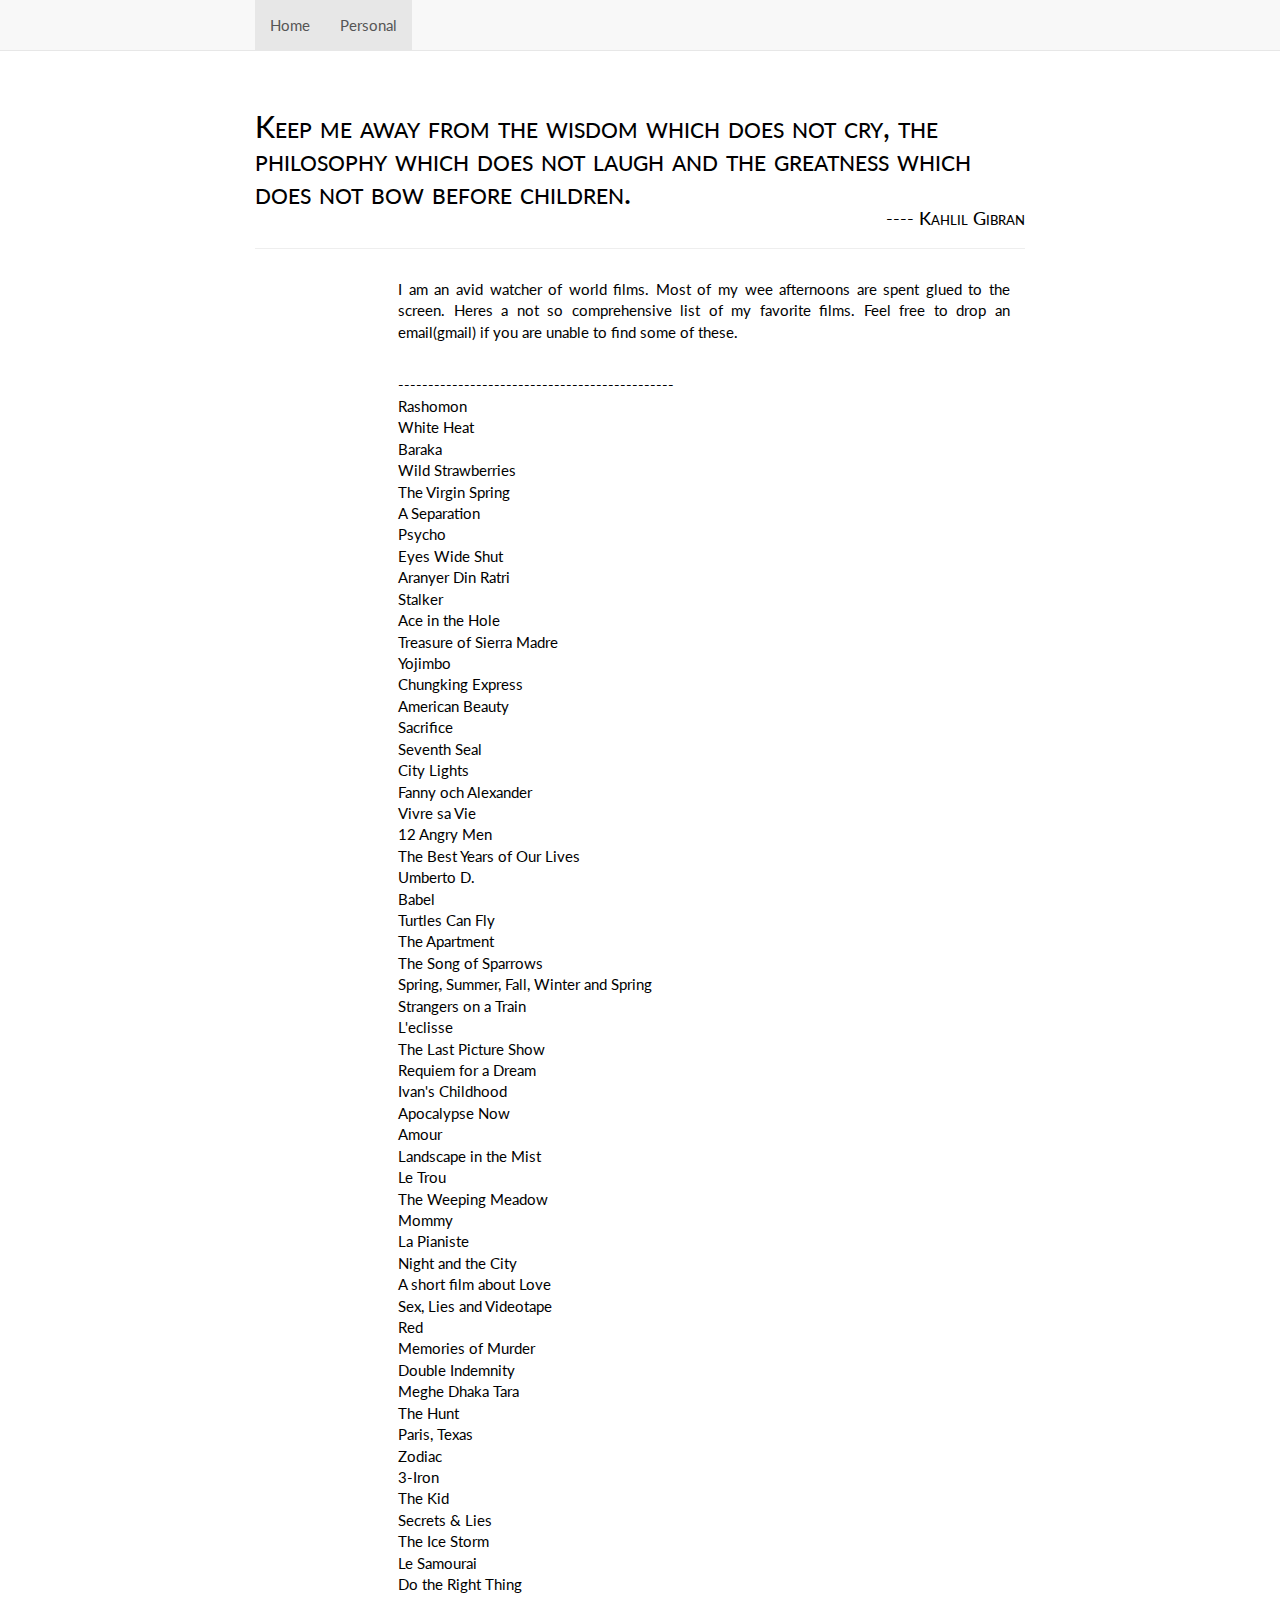
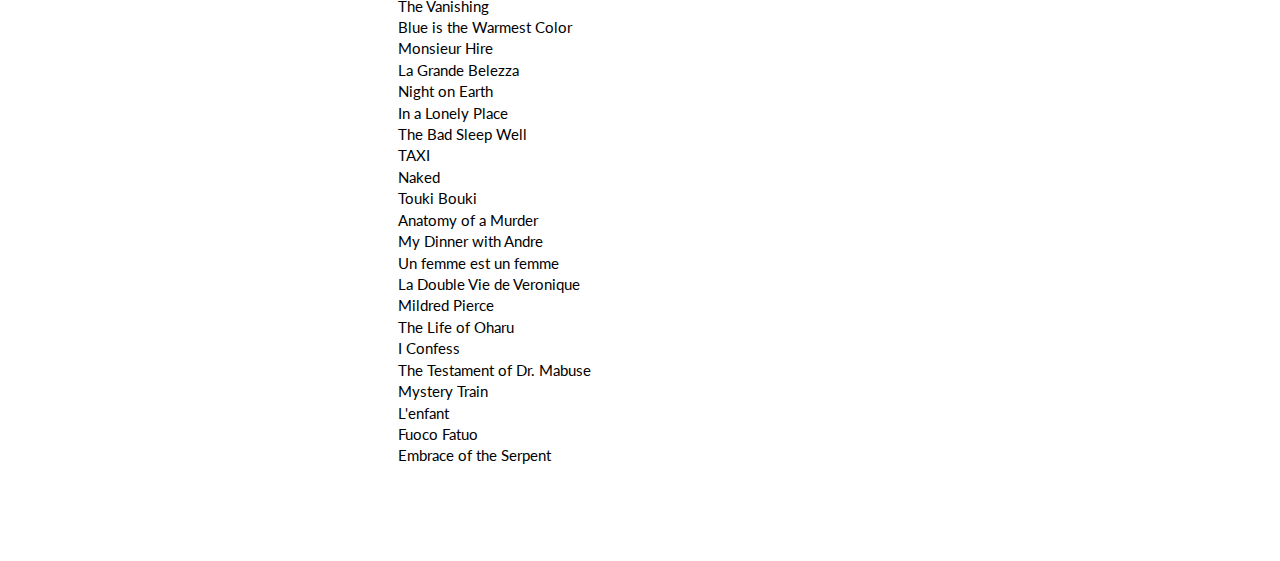
==== shiladitya_files/personal.html @ e9f98421 "8th May" ====
<!DOCTYPE html>
<html lang="en" class="gr__web_stanford_edu"><head><meta http-equiv="Content-Type" content="text/html; charset=UTF-8">
    
    <meta http-equiv="X-UA-Compatible" content="IE=edge">
    <meta name="description" content="">
    <meta name="author" content="">

    <!-- Note there is no responsive meta tag here -->

    <!-- <link rel="shortcut icon" href="https://web.stanford.edu/assets/ico/favicon.ico"> -->

    <title>Shiladitya Biswas</title>

    <!-- Bootstrap core CSS -->
    <link href="bootstrap.min.css" rel="stylesheet">

    <!-- Custom styles for this template -->
    <link href="non-responsive.css" rel="stylesheet">
    <link href="style.css" rel="stylesheet">

  </head>

  <body data-gr-c-s-loaded="true">

    <!-- Fixed navbar -->
    <div class="navbar navbar-default navbar-fixed-top" role="navigation">
      <div class="container">
        <div class="navbar-header">
          <button type="button" class="navbar-toggle" data-toggle="collapse" data-target=".navbar-collapse">
            <span class="sr-only">Toggle navigation</span>
            <span class="icon-bar"></span>
            <span class="icon-bar"></span>
            <span class="icon-bar"></span>
          </button>
	  <!-- <a class="navbar-brand" href="https://shiladitya1991.github.io/">Shiladitya Biswas</a> -->
        </div>
        <div class="navbar-collapse collapse">
          <ul class="nav navbar-nav">
            <li class="active"><a href="https://shiladitya1991.github.io">Home</a></li>
            <li class="active"><a href="personal.html">Personal</a></li>
            <!-- <li><a href="https://null/research.html">Research</a></li> -->
            <!-- <li><a href="https://null/teaching.html">Teaching</a></li> -->
	    <!--<li><a href="software.html">Software</a></li>-->
          </ul>
        </div><!--/.nav-collapse -->
      </div>
    </div>

    <div class="container">

      <div class="page-header">

      <h2>Keep me away from the wisdom which does not cry, the philosophy which does not laugh and the greatness which does not bow before children.
        <br>

      <font size="4"><p style="text-align:right">---- Kahlil Gibran</p></font>
</h2>

      </div>

      <div class="col-md-2 col-sm-2 col-xs-2" style="padding: 0px;">
        <!-- <img src="./shiladitya_files/img.PNG" class="col-md-10 col-sm-10 col-xs-10" title="© Me"> -->
      </div>
<div class="col-md-10 col-sm-2 col-xs-8">

	 <p style="text-align:justify">I am an avid watcher of world films. Most of my wee afternoons are spent glued to the screen. Heres a not so comprehensive list of my favorite films. Feel free to drop an email(gmail) if you are unable to find some of these.
          </p>
          <br>----------------------------------------------<br>
          Rashomon<br>
          White Heat<br>
          Baraka<br>
          Wild Strawberries<br>
          The Virgin Spring<br>
          A Separation<br>
          Psycho<br>
          Eyes Wide Shut<br>
          Aranyer Din Ratri<br>
          Stalker<br>
          Ace in the Hole<br>
          Treasure of Sierra Madre<br>
          Yojimbo<br>
          Chungking Express<br>
          American Beauty<br>
          Sacrifice<br>
          Seventh Seal<br>
          City Lights<br>
          Fanny och Alexander<br>
          Vivre sa Vie<br>
          12 Angry Men<br>
          The Best Years of Our Lives<br>
          Umberto D.<br>
          Babel<br>
          Turtles Can Fly<br>
          The Apartment<br>
          The Song of Sparrows<br>
          Spring, Summer, Fall, Winter and Spring<br>
          Strangers on a Train<br>
          L'eclisse<br>
          The Last Picture Show<br>
          Requiem for a Dream<br>
          Ivan's Childhood<br>
          Apocalypse Now<br>
          Amour<br>
          Landscape in the Mist<br>
          Le Trou<br>
          The Weeping Meadow<br>
          Mommy<br>
          La Pianiste<br>
          Night and the City<br>
          A short film about Love<br>
          Sex, Lies and Videotape<br>
          Red<br>
          Memories of Murder<br>
          Double Indemnity<br>
          Meghe Dhaka Tara<br>
          The Hunt<br>
          Paris, Texas<br>
          Zodiac<br>
          3-Iron<br>
          The Kid<br>
          Secrets & Lies<br>
          The Ice Storm<br>
          Le Samourai<br>
          Do the Right Thing<br>
          The Vanishing<br>
          Blue is the Warmest Color<br>
          Monsieur Hire<br>
          La Grande Belezza<br>
          Night on Earth<br>
          In a Lonely Place<br>
          The Bad Sleep Well<br>
          TAXI<br>
          Naked<br>
          Touki Bouki<br>
          Anatomy of a Murder<br>
          My Dinner with Andre<br>
          Un femme est un femme<br>
          La Double Vie de Veronique<br>
          Mildred Pierce<br>
          The Life of Oharu<br>
          I Confess<br>
          The Testament of Dr. Mabuse<br>
          Mystery Train<br>
          L'enfant<br>
          Fuoco Fatuo<br>
          Embrace of the Serpent<br>

	  
      </div>

</div>
<br>
<br>
<br>

     

    <!-- Bootstrap core JavaScript
    ================================================== -->
    <!-- Placed at the end of the document so the pages load faster -->
    <script src="jquery.min.js"></script>
    <script src="bootstrap.min.js"></script>


</body></html>
---- shiladitya_files/non-responsive.css ----
/* Template-specific stuff
 *
 * Customizations just for the template; these are not necessary for anything
 * with disabling the responsiveness.
 */

/* Account for fixed navbar */
body {
  min-width: 800px;
  padding-top: 70px;
  padding-bottom: 30px;
}

/* Finesse the page header spacing */
.page-header {
  margin-bottom: 30px;
}
.page-header .lead {
  margin-bottom: 10px;
}


/* Non-responsive overrides
 *
 * Utilitze the following CSS to disable the responsive-ness of the container,
 * grid system, and navbar.
 */

/* Reset the container */
.container {
  width: 800px;
  max-width: none !important;
}

/* Demonstrate the grids */
.col-xs-4 {
  padding-top: 15px;
  padding-bottom: 15px;
  background-color: #eee;
  background-color: rgba(86,61,124,.15);
  border: 1px solid #ddd;
  border: 1px solid rgba(86,61,124,.2);
}

.container .navbar-header,
.container .navbar-collapse {
  margin-right: 0;
  margin-left: 0;
}

/* Always float the navbar header */
.navbar-header {
  float: left;
}

/* Undo the collapsing navbar */
.navbar-collapse {
  display: block !important;
  height: auto !important;
  padding-bottom: 0;
  overflow: visible !important;
}

.navbar-toggle {
  display: none;
}
.navbar-collapse {
  border-top: 0;
}

.navbar-brand {
  margin-left: -15px;
}

/* Always apply the floated nav */
.navbar-nav {
  float: left;
  margin: 0;
}
.navbar-nav > li {
  float: left;
}
.navbar-nav > li > a {
  padding: 15px;
}

/* Redeclare since we override the float above */
.navbar-nav.navbar-right {
  float: right;
}

/* Undo custom dropdowns */
.navbar .navbar-nav .open .dropdown-menu {
  position: absolute;
  float: left;
  background-color: #fff;
  border: 1px solid #ccc;
  border: 1px solid rgba(0, 0, 0, .15);
  border-width: 0 1px 1px;
  border-radius: 0 0 4px 4px;
  -webkit-box-shadow: 0 6px 12px rgba(0, 0, 0, .175);
          box-shadow: 0 6px 12px rgba(0, 0, 0, .175);
}
.navbar-default .navbar-nav .open .dropdown-menu > li > a {
  color: #333;
}
.navbar .navbar-nav .open .dropdown-menu > li > a:hover,
.navbar .navbar-nav .open .dropdown-menu > li > a:focus,
.navbar .navbar-nav .open .dropdown-menu > .active > a,
.navbar .navbar-nav .open .dropdown-menu > .active > a:hover,
.navbar .navbar-nav .open .dropdown-menu > .active > a:focus {
  color: #fff !important;
  background-color: #428bca !important;
}
.navbar .navbar-nav .open .dropdown-menu > .disabled > a,
.navbar .navbar-nav .open .dropdown-menu > .disabled > a:hover,
.navbar .navbar-nav .open .dropdown-menu > .disabled > a:focus {
  color: #999 !important;
  background-color: transparent !important;
}
---- shiladitya_files/style.css ----
body {
}

h2 {
  font-variant: small-caps;
}

p.bibitem {
  margin: 20px;
  text-indent: -20px;
}

.bs-sidebar .nav > .active > ul {
    display: block;
    margin-bottom: 8px;
}
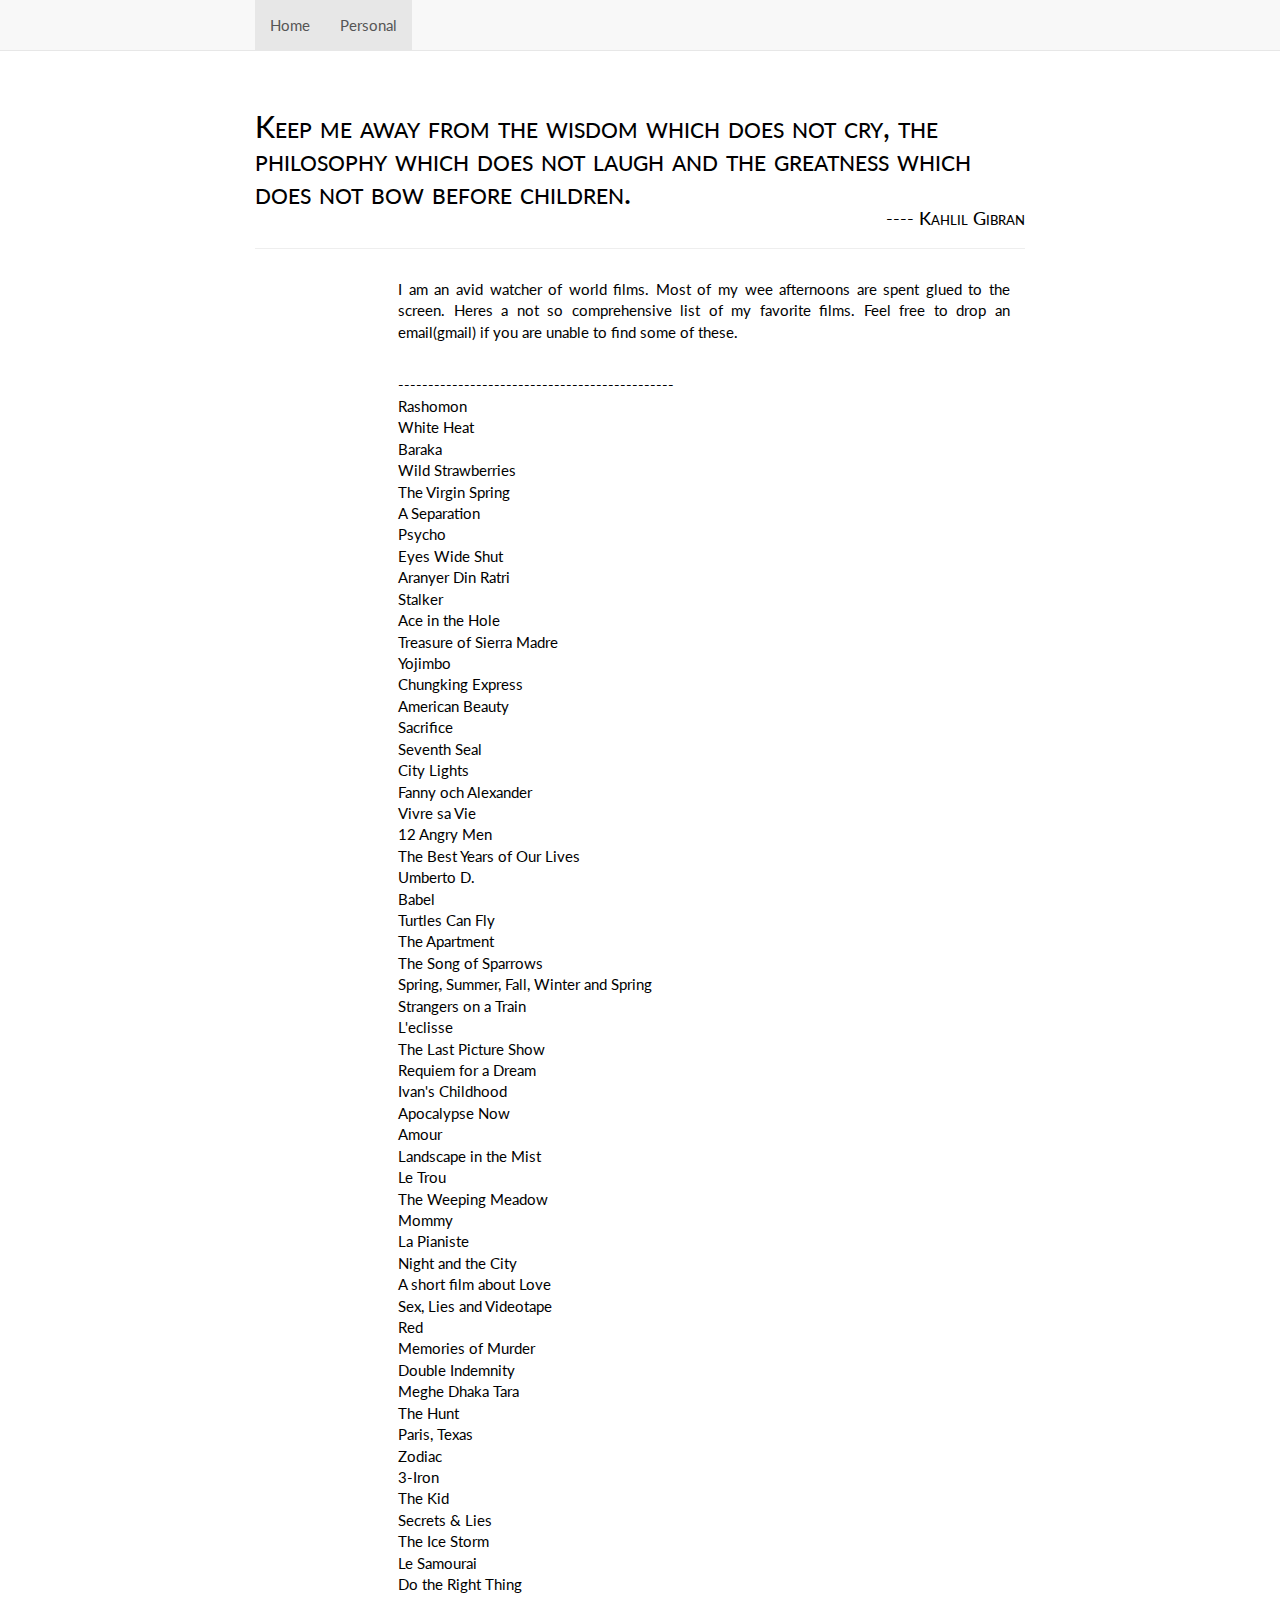
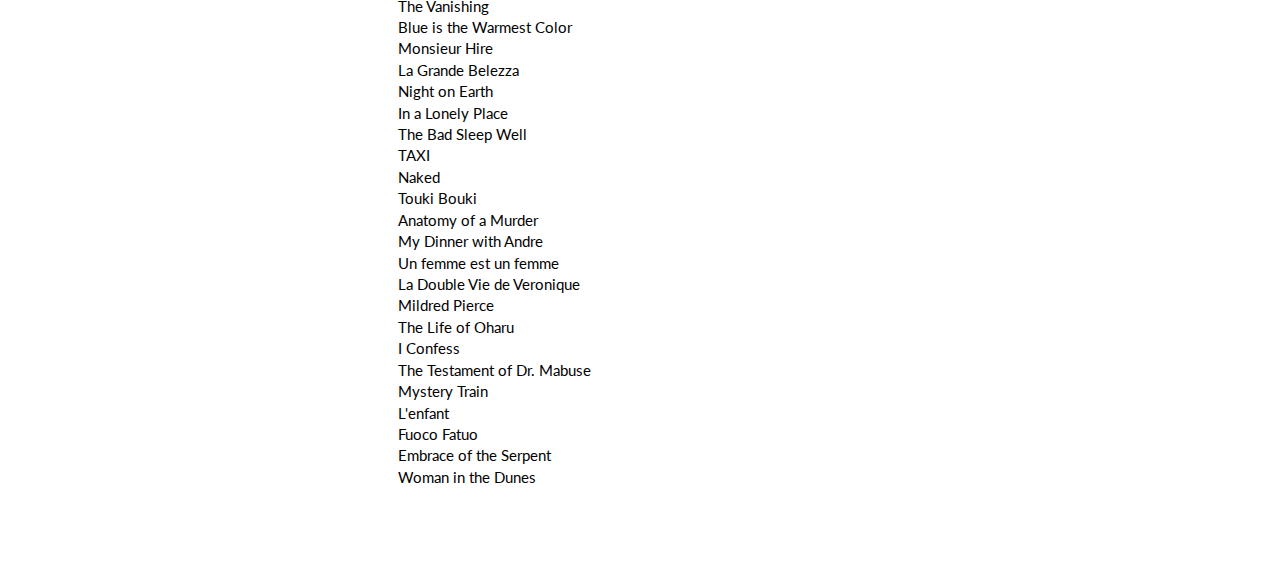
==== commit 1d0d02c4: "8th_may" ====
--- a/shiladitya_files/personal.html
+++ b/shiladitya_files/personal.html
@@ -144,6 +144,7 @@
           L'enfant<br>
           Fuoco Fatuo<br>
           Embrace of the Serpent<br>
+          Woman in the Dunes<br>
 
 	  
       </div>
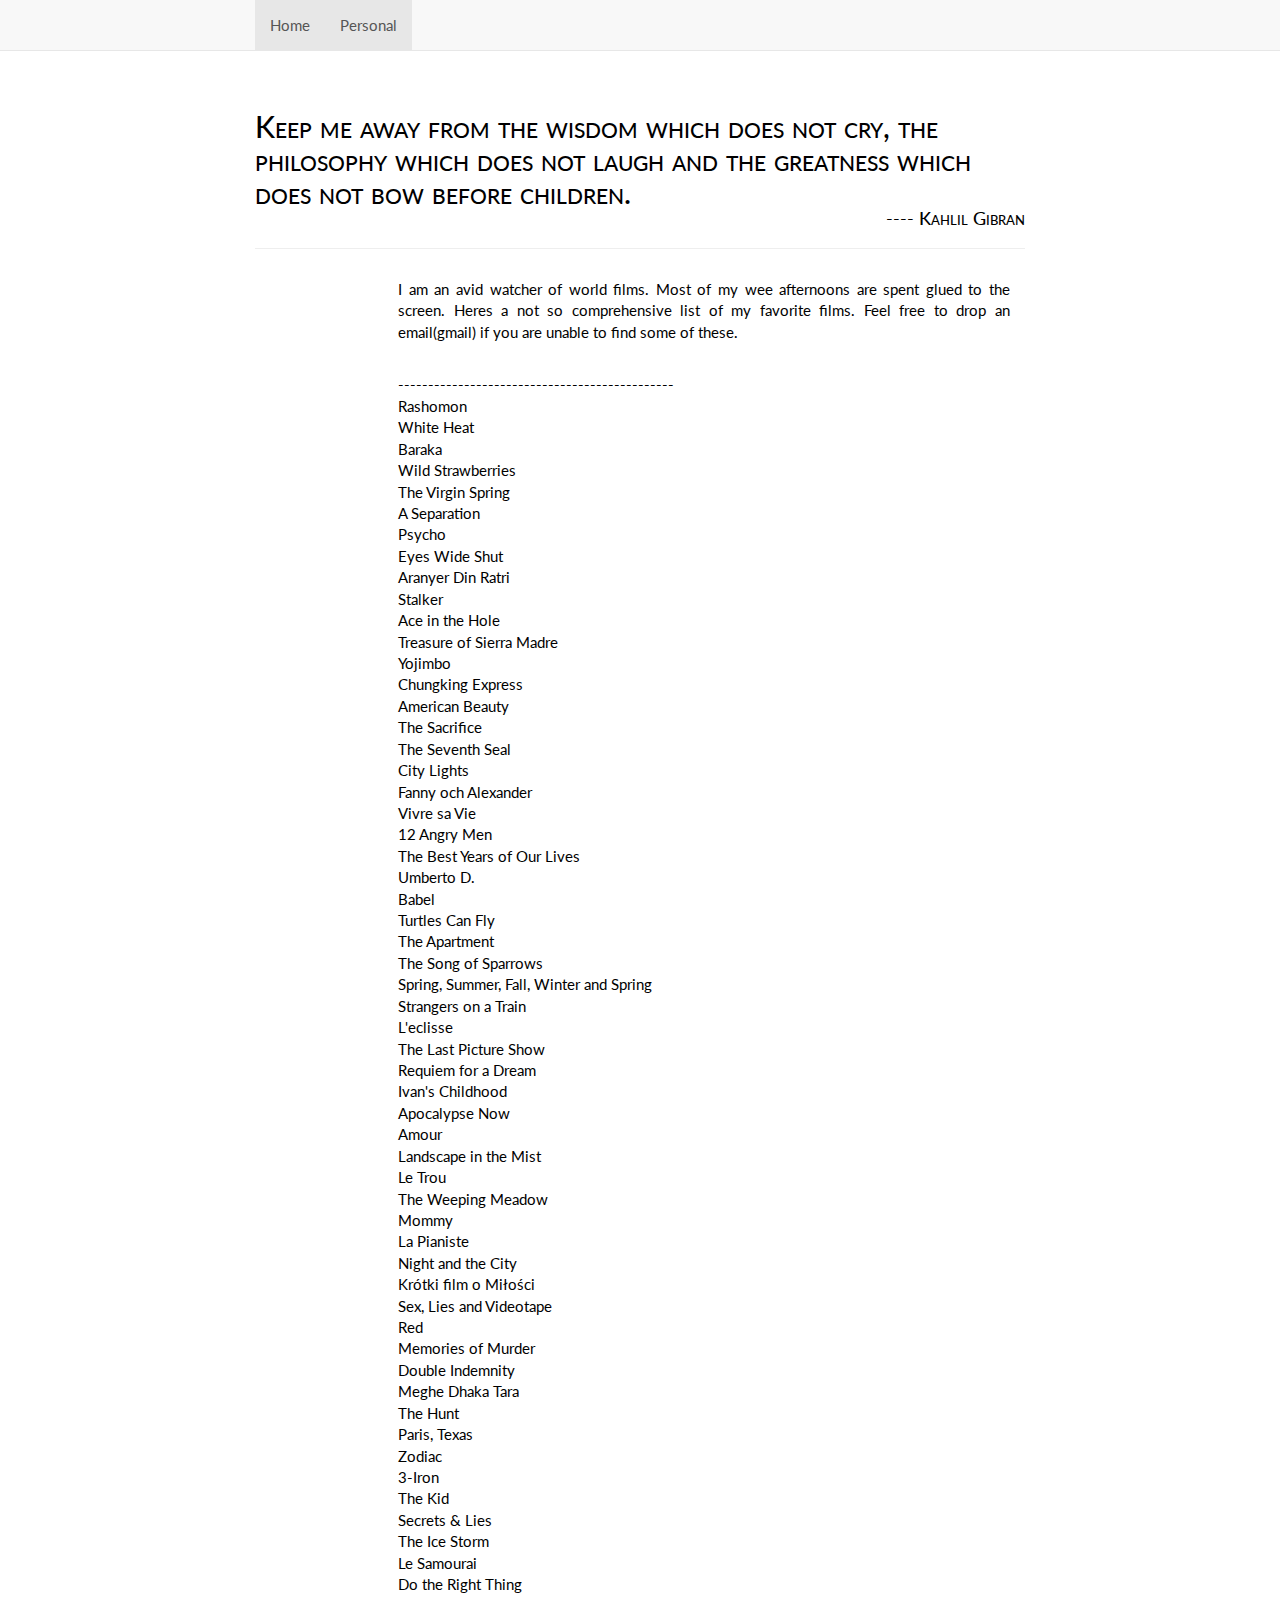
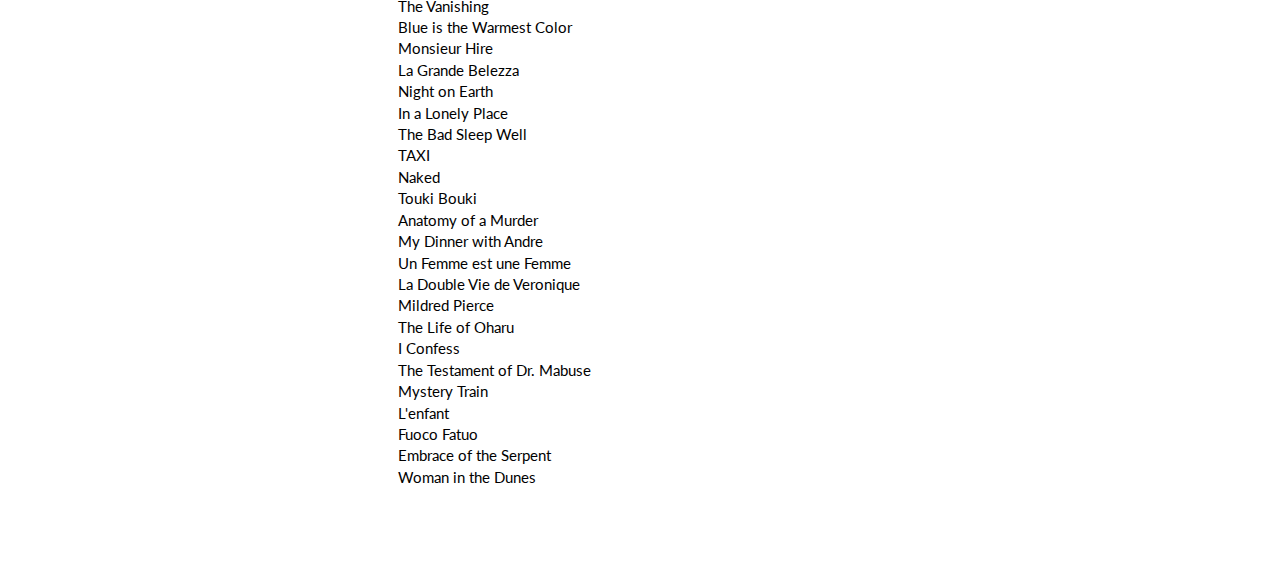
==== commit 1189cd82: "10th_may" ====
--- a/shiladitya_files/personal.html
+++ b/shiladitya_files/personal.html
@@ -81,8 +81,8 @@
           Yojimbo<br>
           Chungking Express<br>
           American Beauty<br>
-          Sacrifice<br>
-          Seventh Seal<br>
+          The Sacrifice<br>
+          The Seventh Seal<br>
           City Lights<br>
           Fanny och Alexander<br>
           Vivre sa Vie<br>
@@ -107,7 +107,7 @@
           Mommy<br>
           La Pianiste<br>
           Night and the City<br>
-          A short film about Love<br>
+          Krótki film o Miłości<br>
           Sex, Lies and Videotape<br>
           Red<br>
           Memories of Murder<br>
@@ -134,7 +134,7 @@
           Touki Bouki<br>
           Anatomy of a Murder<br>
           My Dinner with Andre<br>
-          Un femme est un femme<br>
+          Un Femme est une Femme<br>
           La Double Vie de Veronique<br>
           Mildred Pierce<br>
           The Life of Oharu<br>
@@ -145,6 +145,7 @@
           Fuoco Fatuo<br>
           Embrace of the Serpent<br>
           Woman in the Dunes<br>
+
 
 	  
       </div>
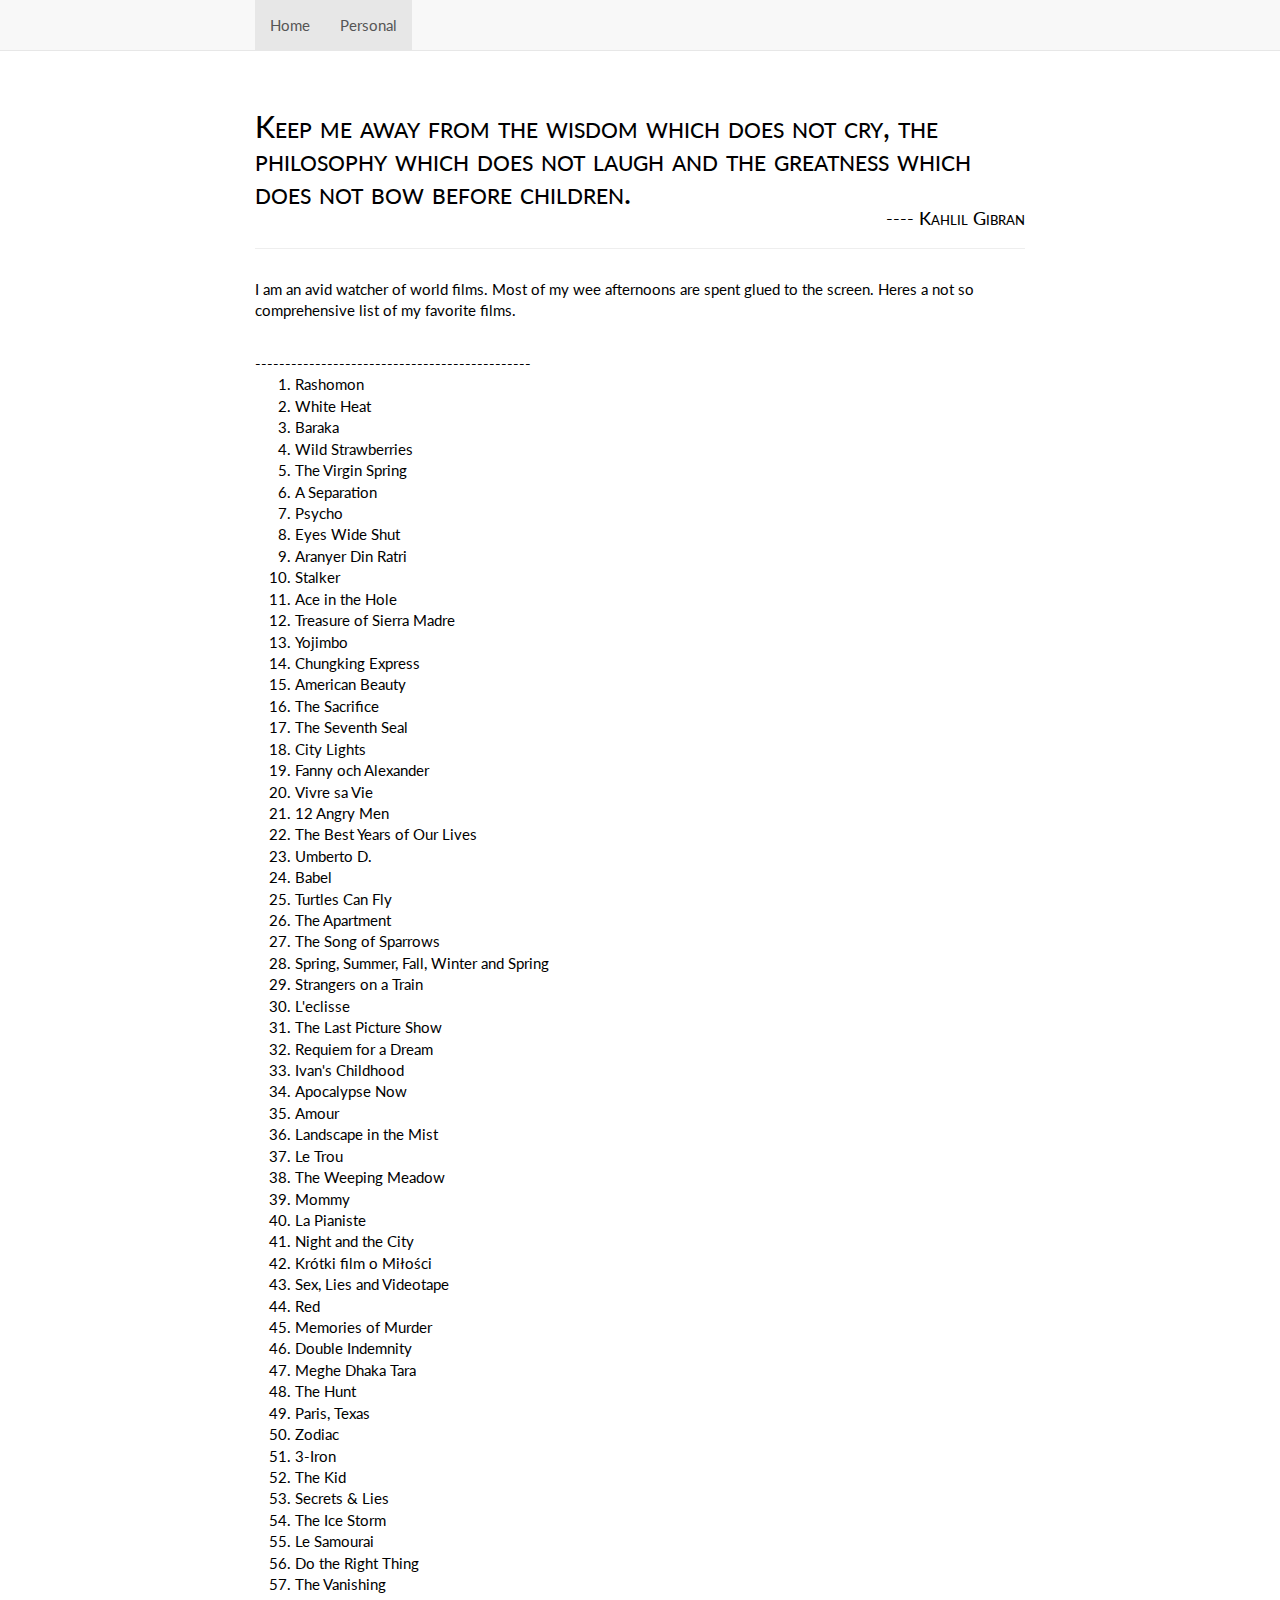
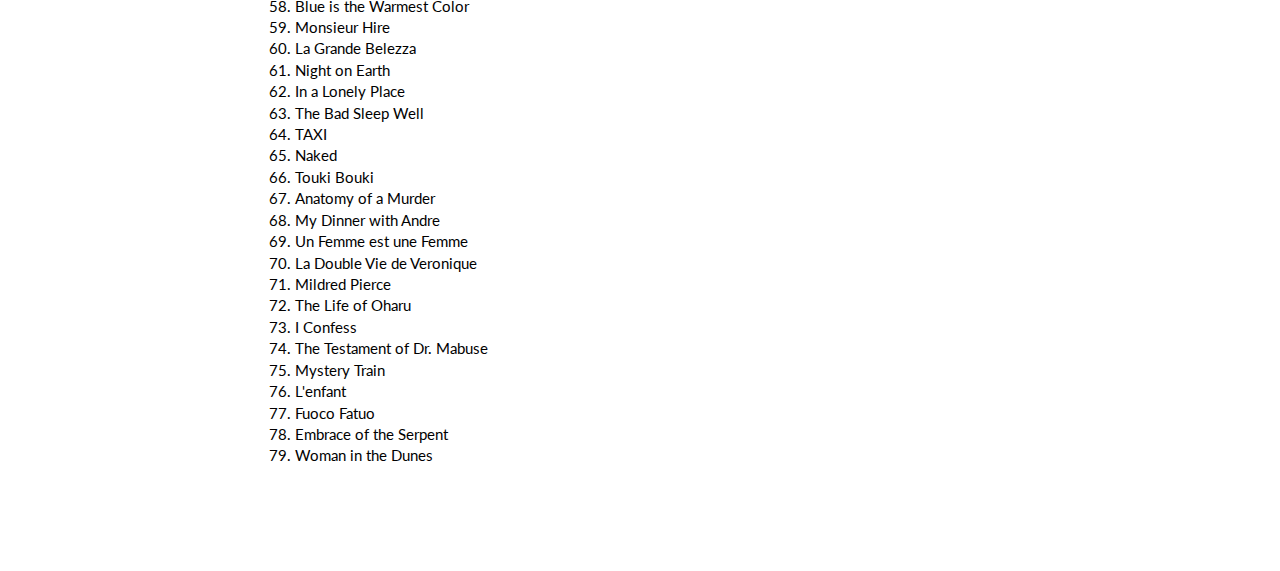
==== commit 2b53ee84: "Update personal.html" ====
--- a/shiladitya_files/personal.html
+++ b/shiladitya_files/personal.html
@@ -58,93 +58,95 @@
 
       </div>
 
-      <div class="col-md-2 col-sm-2 col-xs-2" style="padding: 0px;">
+      <div>
         <!-- <img src="./shiladitya_files/img.PNG" class="col-md-10 col-sm-10 col-xs-10" title="© Me"> -->
       </div>
-<div class="col-md-10 col-sm-2 col-xs-8">
+<div>
 
-	 <p style="text-align:justify">I am an avid watcher of world films. Most of my wee afternoons are spent glued to the screen. Heres a not so comprehensive list of my favorite films. Feel free to drop an email(gmail) if you are unable to find some of these.
+	 <p>I am an avid watcher of world films. Most of my wee afternoons are spent glued to the screen. Heres a not so comprehensive list of my favorite films.
           </p>
           <br>----------------------------------------------<br>
-          Rashomon<br>
-          White Heat<br>
-          Baraka<br>
-          Wild Strawberries<br>
-          The Virgin Spring<br>
-          A Separation<br>
-          Psycho<br>
-          Eyes Wide Shut<br>
-          Aranyer Din Ratri<br>
-          Stalker<br>
-          Ace in the Hole<br>
-          Treasure of Sierra Madre<br>
-          Yojimbo<br>
-          Chungking Express<br>
-          American Beauty<br>
-          The Sacrifice<br>
-          The Seventh Seal<br>
-          City Lights<br>
-          Fanny och Alexander<br>
-          Vivre sa Vie<br>
-          12 Angry Men<br>
-          The Best Years of Our Lives<br>
-          Umberto D.<br>
-          Babel<br>
-          Turtles Can Fly<br>
-          The Apartment<br>
-          The Song of Sparrows<br>
-          Spring, Summer, Fall, Winter and Spring<br>
-          Strangers on a Train<br>
-          L'eclisse<br>
-          The Last Picture Show<br>
-          Requiem for a Dream<br>
-          Ivan's Childhood<br>
-          Apocalypse Now<br>
-          Amour<br>
-          Landscape in the Mist<br>
-          Le Trou<br>
-          The Weeping Meadow<br>
-          Mommy<br>
-          La Pianiste<br>
-          Night and the City<br>
-          Krótki film o Miłości<br>
-          Sex, Lies and Videotape<br>
-          Red<br>
-          Memories of Murder<br>
-          Double Indemnity<br>
-          Meghe Dhaka Tara<br>
-          The Hunt<br>
-          Paris, Texas<br>
-          Zodiac<br>
-          3-Iron<br>
-          The Kid<br>
-          Secrets & Lies<br>
-          The Ice Storm<br>
-          Le Samourai<br>
-          Do the Right Thing<br>
-          The Vanishing<br>
-          Blue is the Warmest Color<br>
-          Monsieur Hire<br>
-          La Grande Belezza<br>
-          Night on Earth<br>
-          In a Lonely Place<br>
-          The Bad Sleep Well<br>
-          TAXI<br>
-          Naked<br>
-          Touki Bouki<br>
-          Anatomy of a Murder<br>
-          My Dinner with Andre<br>
-          Un Femme est une Femme<br>
-          La Double Vie de Veronique<br>
-          Mildred Pierce<br>
-          The Life of Oharu<br>
-          I Confess<br>
-          The Testament of Dr. Mabuse<br>
-          Mystery Train<br>
-          L'enfant<br>
-          Fuoco Fatuo<br>
-          Embrace of the Serpent<br>
-          Woman in the Dunes<br>
+          <ol>
+          <li> Rashomon</li>
+          <li> White Heat</li>
+          <li> Baraka</li>
+          <li> Wild Strawberries</li>
+          <li> The Virgin Spring</li>
+          <li> A Separation</li>
+          <li> Psycho</li>
+          <li> Eyes Wide Shut</li>
+          <li> Aranyer Din Ratri</li>
+          <li> Stalker</li>
+          <li> Ace in the Hole</li>
+          <li> Treasure of Sierra Madre</li>
+          <li> Yojimbo</li>
+          <li> Chungking Express</li>
+          <li> American Beauty</li>
+          <li> The Sacrifice</li>
+          <li> The Seventh Seal</li>
+          <li> City Lights</li>
+          <li> Fanny och Alexander</li>
+          <li> Vivre sa Vie</li>
+          <li> 12 Angry Men</li>
+          <li> The Best Years of Our Lives</li>
+          <li> Umberto D.</li>
+          <li> Babel</li>
+          <li> Turtles Can Fly</li>
+          <li> The Apartment</li>
+          <li> The Song of Sparrows</li>
+          <li> Spring, Summer, Fall, Winter and Spring</li>
+          <li> Strangers on a Train</li>
+          <li> L'eclisse</li>
+          <li> The Last Picture Show</li>
+          <li> Requiem for a Dream</li>
+          <li> Ivan's Childhood</li>
+          <li> Apocalypse Now</li>
+          <li> Amour</li>
+          <li> Landscape in the Mist</li>
+          <li> Le Trou</li>
+          <li> The Weeping Meadow</li>
+          <li> Mommy</li>
+          <li> La Pianiste</li>
+          <li> Night and the City</li>
+          <li> Krótki film o Miłości</li>
+          <li> Sex, Lies and Videotape</li>
+          <li> Red</li>
+          <li> Memories of Murder</li>
+          <li> Double Indemnity</li>
+          <li> Meghe Dhaka Tara</li>
+          <li> The Hunt</li>
+          <li> Paris, Texas</li>
+          <li> Zodiac</li>
+          <li> 3-Iron</li>
+          <li> The Kid</li>
+          <li> Secrets & Lies</li>
+          <li> The Ice Storm</li>
+          <li> Le Samourai</li>
+          <li> Do the Right Thing</li>
+          <li> The Vanishing</li>
+          <li> Blue is the Warmest Color</li>
+          <li> Monsieur Hire</li>
+          <li> La Grande Belezza</li>
+          <li> Night on Earth</li>
+          <li> In a Lonely Place</li>
+          <li> The Bad Sleep Well</li>
+          <li> TAXI</li>
+          <li> Naked</li>
+          <li> Touki Bouki</li>
+          <li> Anatomy of a Murder</li>
+          <li> My Dinner with Andre</li>
+          <li> Un Femme est une Femme</li>
+          <li> La Double Vie de Veronique</li>
+          <li> Mildred Pierce</li>
+          <li> The Life of Oharu</li>
+          <li> I Confess</li>
+          <li> The Testament of Dr. Mabuse</li>
+          <li> Mystery Train</li>
+          <li> L'enfant</li>
+          <li> Fuoco Fatuo</li>
+          <li> Embrace of the Serpent</li>
+          <li> Woman in the Dunes</li>
+        </ol>
 
 
 	  
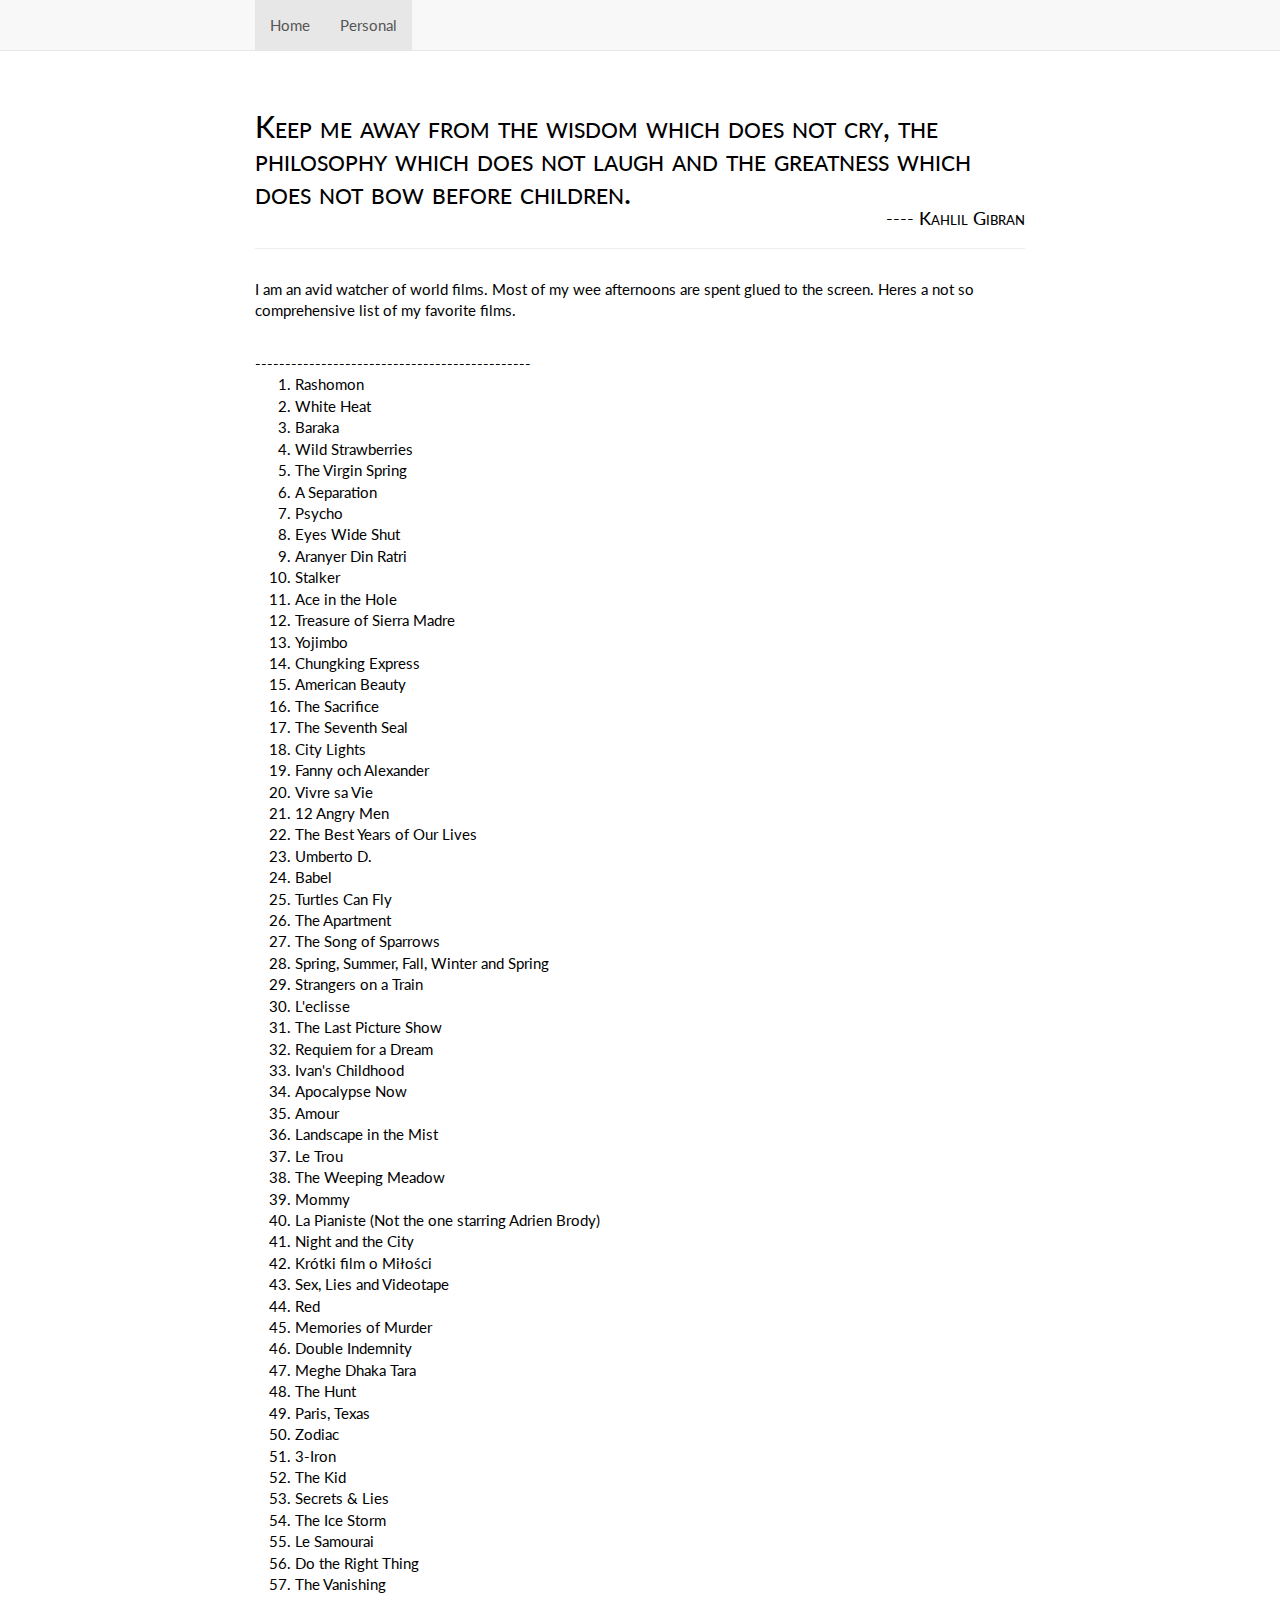
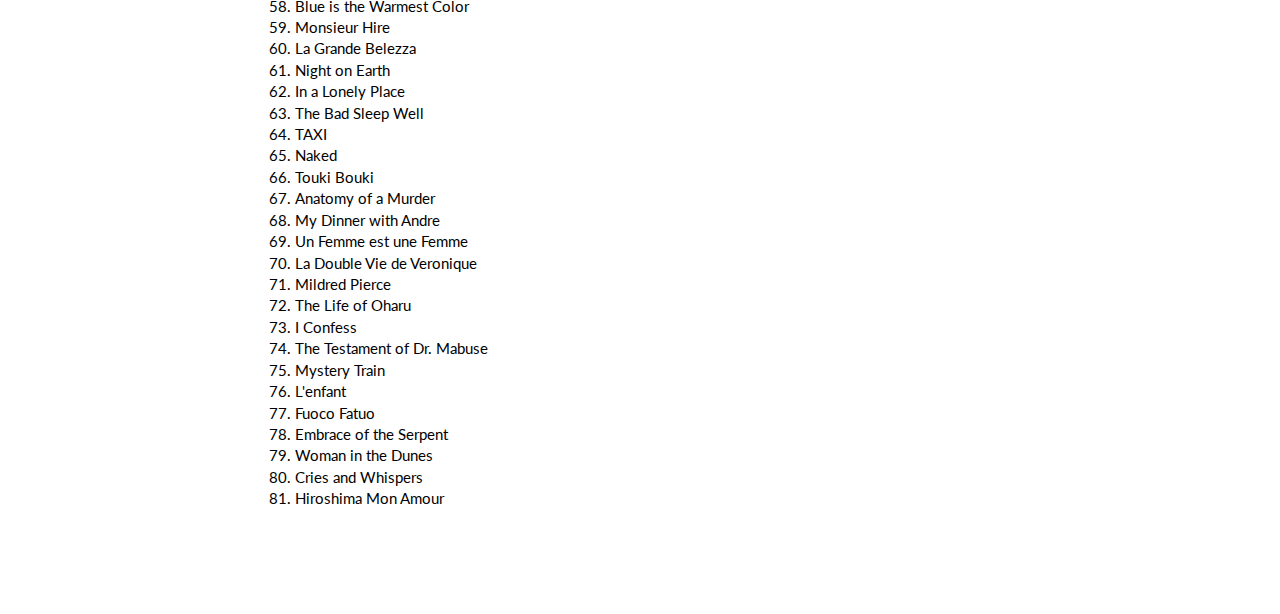
==== commit 7655858e: "18June" ====
--- a/shiladitya_files/personal.html
+++ b/shiladitya_files/personal.html
@@ -106,7 +106,7 @@
           <li> Le Trou</li>
           <li> The Weeping Meadow</li>
           <li> Mommy</li>
-          <li> La Pianiste</li>
+          <li> La Pianiste (Not the one starring Adrien Brody)</li>
           <li> Night and the City</li>
           <li> Krótki film o Miłości</li>
           <li> Sex, Lies and Videotape</li>
@@ -146,6 +146,9 @@
           <li> Fuoco Fatuo</li>
           <li> Embrace of the Serpent</li>
           <li> Woman in the Dunes</li>
+          <li> Cries and Whispers</li>
+          <li> Hiroshima Mon Amour</li>
+          
         </ol>
 
 
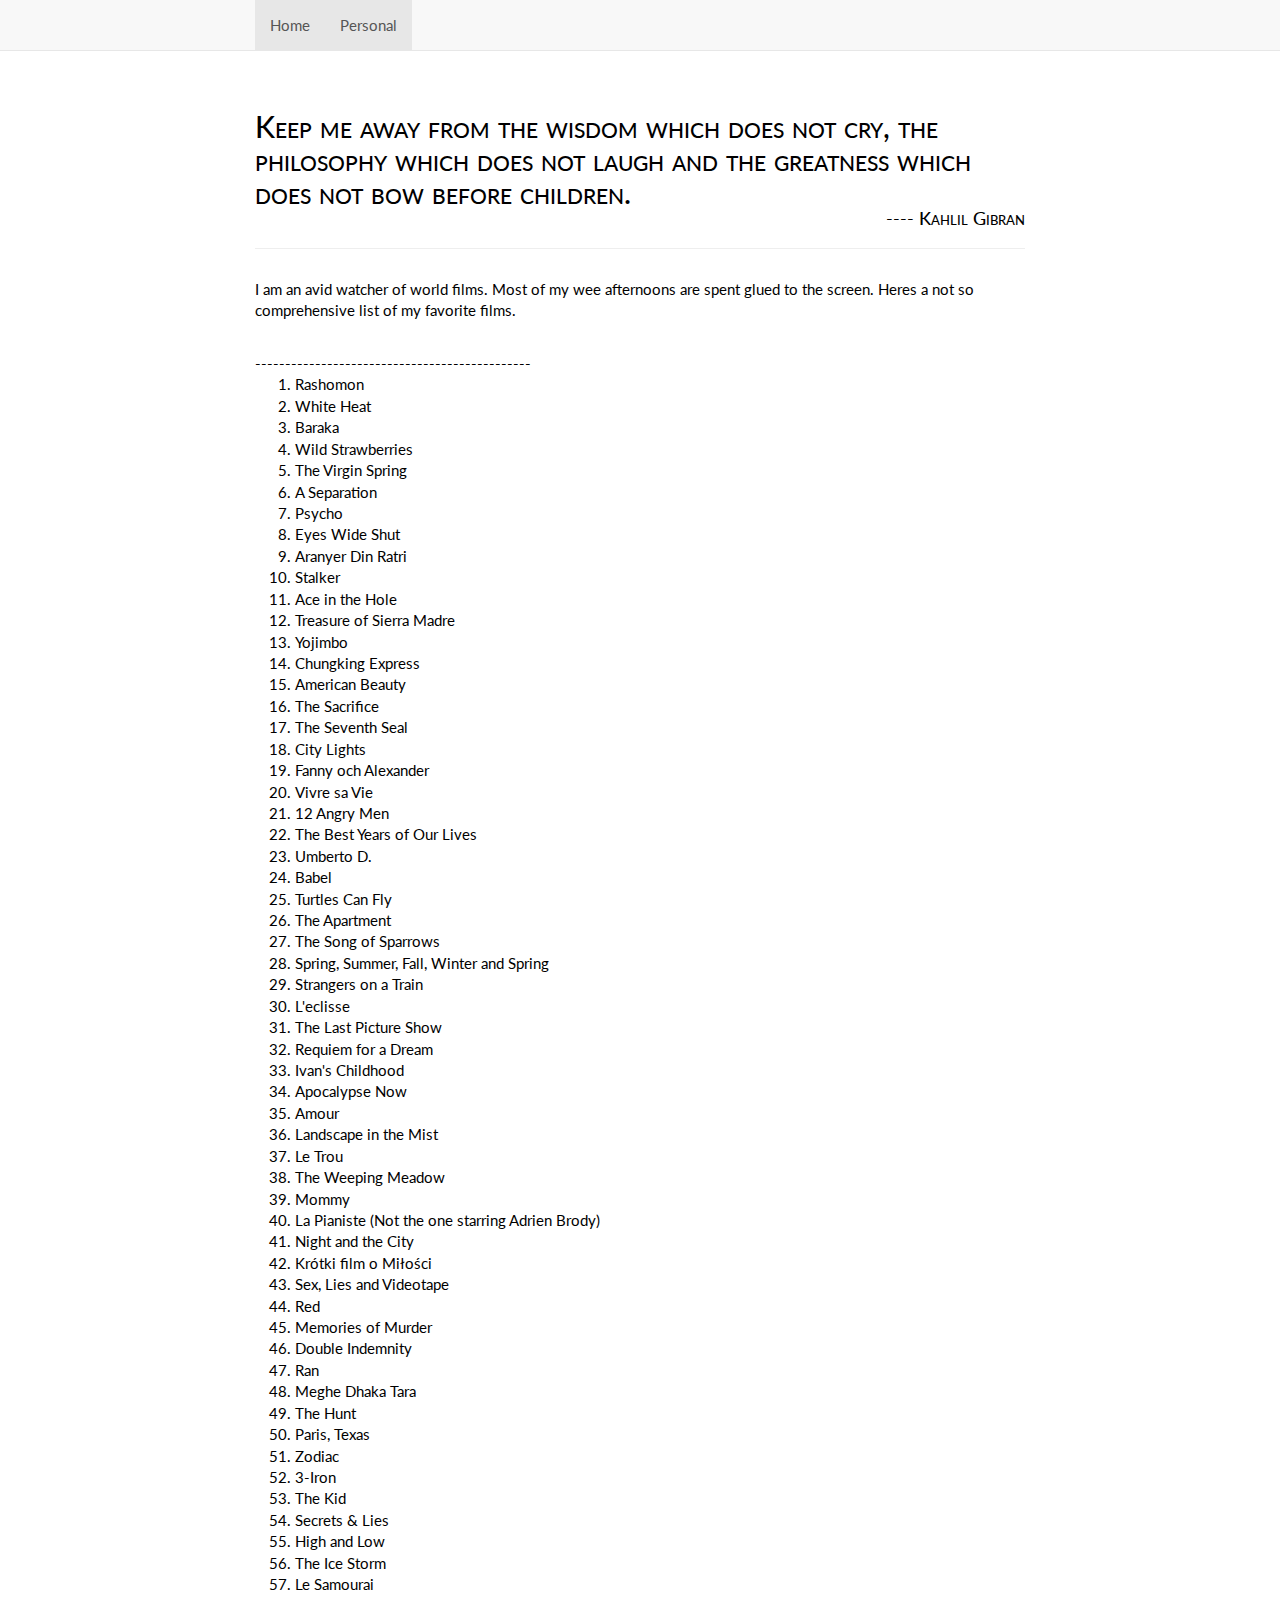
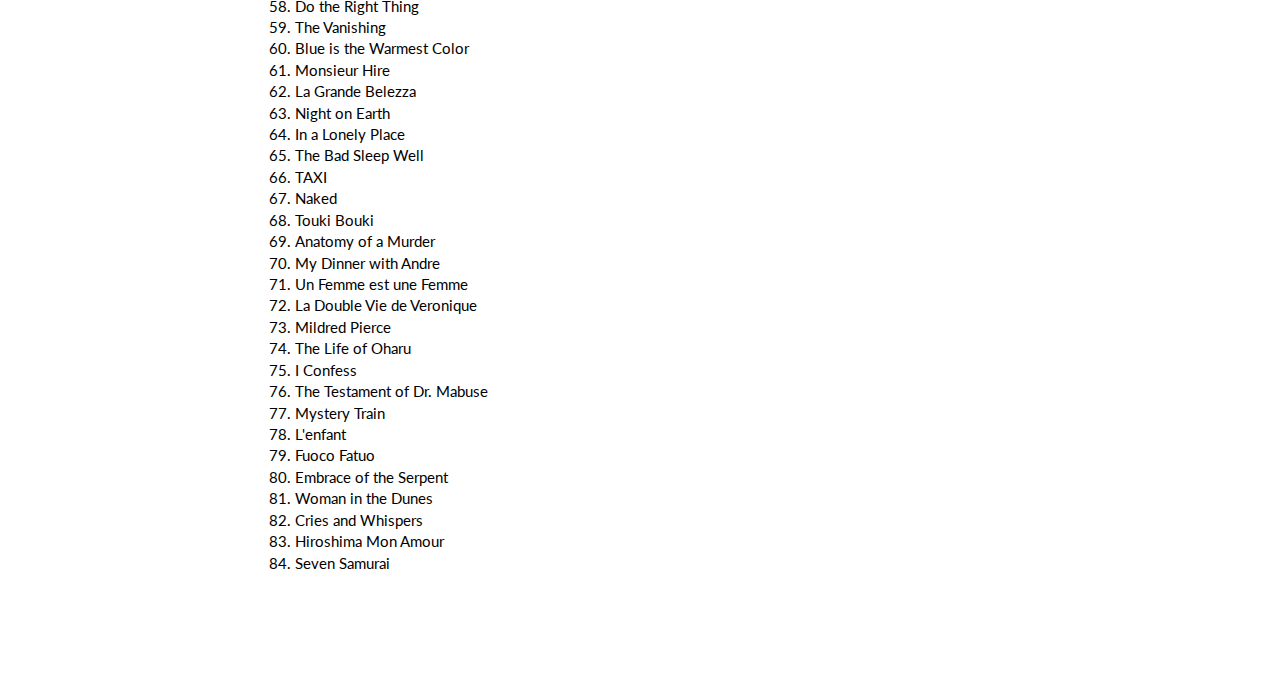
==== commit bc8021ce: "Changed 11 Sep 2020" ====
--- a/shiladitya_files/personal.html
+++ b/shiladitya_files/personal.html
@@ -113,6 +113,7 @@
           <li> Red</li>
           <li> Memories of Murder</li>
           <li> Double Indemnity</li>
+          <li> Ran</li>
           <li> Meghe Dhaka Tara</li>
           <li> The Hunt</li>
           <li> Paris, Texas</li>
@@ -120,6 +121,7 @@
           <li> 3-Iron</li>
           <li> The Kid</li>
           <li> Secrets & Lies</li>
+          <li> High and Low</li>
           <li> The Ice Storm</li>
           <li> Le Samourai</li>
           <li> Do the Right Thing</li>
@@ -148,6 +150,7 @@
           <li> Woman in the Dunes</li>
           <li> Cries and Whispers</li>
           <li> Hiroshima Mon Amour</li>
+          <li> Seven Samurai</li>
           
         </ol>
 
@@ -169,4 +172,4 @@
     <script src="bootstrap.min.js"></script>
 
 
-</body></html>+</body></html>
